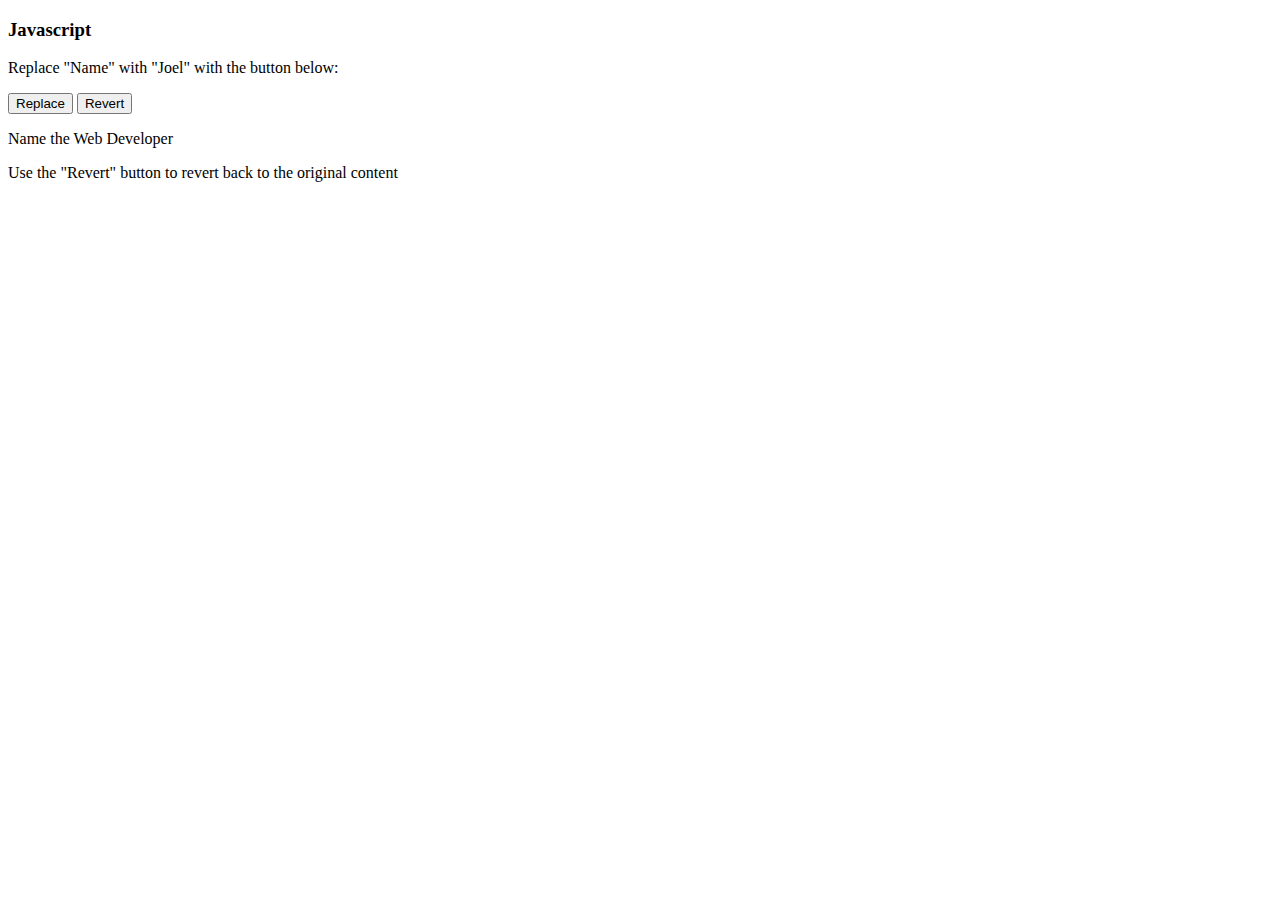
==== javascript-intro.html @ 2125f4ac "Initial commit" ====
<!DOCTYPE html>
<html lang="en">
<head>
    <meta charset="UTF-8">
    <meta name="viewport" content="width=device-width, initial-scale=1.0">
    <title>Javascript</title>
</head>
<body>
  <h3>Javascript</h3>
     <p>Replace "Name" with "Joel" with the button below:</p>
       <button onclick="myFunction()">Replace</button>
       <button onclick="myFunc()">Revert</button>
        <p id="demo">Name the Web Developer</p>
        <p>Use the "Revert" button to revert back to the original content</p>
          
 <script>
    function myFunction() {
    let text = document.getElementById("demo").innerHTML; 
    document.getElementById("demo").innerHTML =
    text.replace("Name","Joel");
   }
    // To make the replace method case-insensitive, use an insensitive flaag '(/NAME/i)'
    // NB: To replace all matches, use a global flag '(/Name/g)'

    function myFunc() {
    let rev = document.getElementById("demo").innerHTML;
    document.getElementById("demo").innerHTML = rev.replace("Joel", "Name");
   }
  </script>
  
  <p id="demo_1"></p>
  <p id="demo_2"></p>
  <p id="demo_3"></p>
  <p id="demo_4"></p>
  <!--
    <script>console.log("Hello world")</script>
    <script>console.log("Welcome to Javascript, Dev Joel")</script>

  <script>
    let message;
    message = "Hello";

    console.log(message);
  </script>

  <script>
    let user = "John", age = 25, msg = "welcome", msg1 = "you are", msg2 = "years old";
    let greet;
    greet = msg + " " + user + ", " + msg1 + " " + age + " " + msg2;

    console.log(greet);
  </script>

  <script>
    let $ = 1;
    let _ = 2;
    console.log($ + _);
  </script>
  <script>
    const dob = '08/01/2003';
    console.log(dob);
  </script>
  <script>
    const COLOR_RED = '#f00';    
    
    let color = COLOR_RED;
    console.log(color);
  </script>

-->
<!--
<script>
  let admin;
  let name = "John";
  admin = name;

console.log(admin);  
alert(admin);
</script>
-->
<!--
<h4>Javascript Numbers</h4>
<p id="demo1"></p>
<p id="demo2"></p>

<script>
  
  let numbers = [1,2,3,4,5,6,7,8,9];
  console.log(numbers[4]);
  document.getElementById("demo1").innerHTML = numbers[4];
  let x = 5;
  let y = Math.pow(x,2);
  console.log(y);
  document.getElementById("demo2").innerHTML = y;
</script>
-->
<!--
<script>
  let a = NaN;
  let b = 4;
  let c = a + b;
  document.getElementById("demo").innerHTML= isNaN(c);
  console.log(c);
</script>
-->
<!--
<script>
  let myNumber = 2;
  while (myNumber != Infinity) {
    myNumber = myNumber * myNumber;
  }
  document.getElementById("demo").innerHTML = myNumber;
  console.log(myNumber);
</script>
-->
<!--
<script>
  let x = 2 / 0;
  console.log(x);
  document.getElementById("demo").innerHTML = x;
</script>
-->
<!--
<script>
  let x = 0xFF;
  document.getElementById('demo').innerHTML = "0xFF = " + x;
</script>
-->
<!--
<script>
  let x = 123, y = new Number(123), z = new Number(123);
  // cannot compare objects in Javascript, Will return false
  console.log(y == z);
</script> 
-->
<!--
<script>
  // For square root of a number in Javascript
  alert(16 ** (1/2));
</script>
-->
<!--
  // PROMPT IN JAVASCRIPT
<script>
  let a = +prompt("First number?", 1);
  let b = +prompt("Second number?", 2);
  let c = "is the sum";
  //To avoid the result being a string, add '+' before the variables
  alert(a + b + " " + c); 
</script>
-->
<!--
<script>
  console.log( 23 + 97 );
</script>
<script>
  let a = 1, b = 2, c = 3, d = 4, e = 5, f = 6;
  console.log(a + b + c + d + e + f);
</script>
-->
<!--
<script>
  let x = 4 + 6 + 9;
  let y = x / 77;
  console.log(y);
</script>
-->
<!--
<script>
  let a = 10;
  console.log(9 * a);
</script>
-->
<!--
<script>
  const MAX = 57;
  let actual = MAX -13;
  let percentage = actual / MAX;
</script>
-->
<!--
<script>
  const string1 = "JOEL";
  document.getElementById("demo").innerHTML = string1.charAt(0);
  document.getElementById("demo_1").innerHTML = string1.charAt(1);
  document.getElementById("demo_2").innerHTML = string1.charAt(2);
  document.getElementById("demo_3").innerHTML = string1.charAt(3);
  document.getElementById("demo_4").innerHTML = string1.charAt(4);
</script>
-->
<!--
<script>
  const a = "a";
  const b = "b";
  if ( a < b ) {
    console.log(`${a} is less than ${b}`);
  } else if ( a > b ) {
    console.log(`${a} is grater than ${b}`);
  } else {
    console.log(`${a} and ${b} are equal.`);
  }
</script>
-->
<!--
<script>
  let a = "dev joel";
  const b = a.toUpperCase();
  console.log(b);
</script>
-->
<!--
<script>
  let x, y;
  let text = "Apple, Banana, Kiwi";
  x = text.slice(7,13);
  y = text.length; //to show the legth of a string inn JS
  let z = text.substr(-4); //substring
  console.log(x.toUpperCase());
  console.log(y, z);
</script>
-->
<!--
<script>
  let a = "Oge";
  let b = "bunam";
  let x;
  x = a.concat("", b);
  console.log(x);
</script>
-->
<!--
<script>
  const hours = 8;
  const minutes = 3;
  const meridian = 'AM';
  const CC = '2036424257891246';

const formattedTime = `${String(hours).padStart(2, '0')}:${String(minutes).padStart(2, '0')} ${meridian}`;
// const formattedTime = hours.toString().padStart(2, '0')
const cc = CC.slice(-4).padStart(CC.length, '*');
const credit = "Your credit card ending in: ";
const creditCard = `${credit} : ${cc}`;
// Outputs: "08:03"
document.getElementById("demo_1").innerHTML = formattedTime;
document.getElementById("demo_2").innerHTML = creditCard;

</script>
-->
<!--
  <script>
  const time = 8;
  const formattedTime = time.toString();
  const fmt = formattedTime.padStart(2, '0');
  document.getElementById("demo_1").innerHTML = fmt;
</script> -->







</body>
</html>
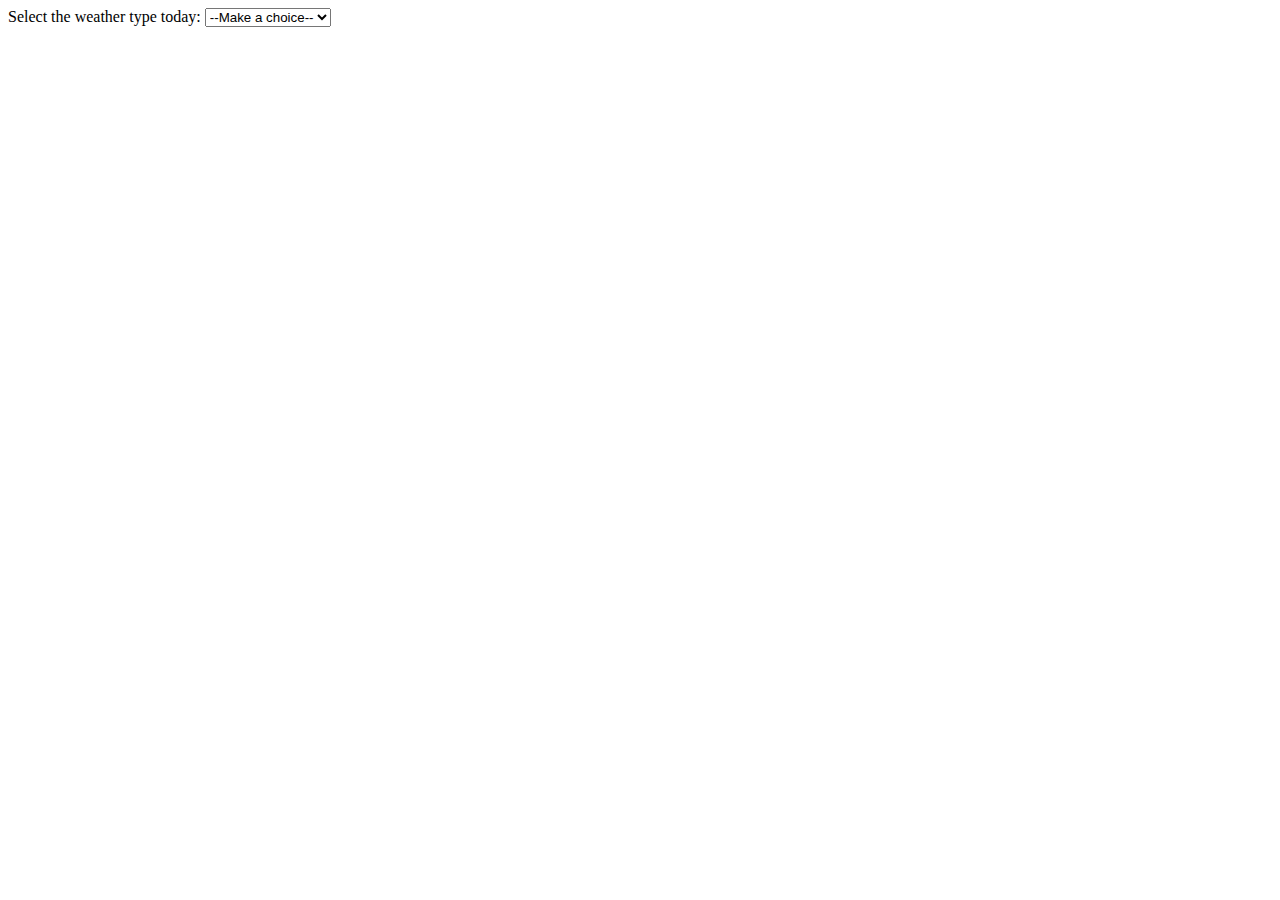
==== commit c47ed6df: "Replaced the nested if statements with a switch statement." ====
--- a/javascript-intro.html
+++ b/javascript-intro.html
@@ -6,6 +6,7 @@
     <title>Javascript</title>
 </head>
 <body>
+  <!--
   <h3>Javascript</h3>
      <p>Replace "Name" with "Joel" with the button below:</p>
        <button onclick="myFunction()">Replace</button>
@@ -32,6 +33,9 @@
   <p id="demo_2"></p>
   <p id="demo_3"></p>
   <p id="demo_4"></p>
+-->
+
+
   <!--
     <script>console.log("Hello world")</script>
     <script>console.log("Welcome to Javascript, Dev Joel")</script>
@@ -254,6 +258,48 @@
   document.getElementById("demo_1").innerHTML = fmt;
 </script> -->
 
+<label for="weather">Select the weather type today: </label>
+<select id="weather">
+  <option value="">--Make a choice--</option>
+  <option value="sunny">Sunny</option>
+  <option value="rainy">Rainy</option>
+  <option value="snowing">Snowing</option>
+  <option value="overcast">Overcast</option>
+</select>
+
+<p></p>
+
+
+  <script>
+    const select = document.querySelector("select");
+    const para = document.querySelector("p");
+
+    select.addEventListener("change", setWeather);
+
+function setWeather() {
+  const choice = select.value;
+
+  if (choice === "sunny") {
+    para.textContent =
+      "It is nice and sunny outside today. Wear shorts! Go to the beach, or the park, and get an ice cream.";
+  } else if (choice === "rainy") {
+    para.textContent =
+      "Rain is falling outside; take a rain coat and an umbrella, and don't stay out for too long.";
+  } else if (choice === "snowing") {
+    para.textContent =
+      "The snow is coming down — it is freezing! Best to stay in with a cup of hot chocolate, or go build a snowman.";
+  } else if (choice === "overcast") {
+    para.textContent =
+      "It isn't raining, but the sky is grey and gloomy; it could turn any minute, so take a rain coat just in case.";
+  } else {
+    para.textContent = "";
+  }
+}
+
+
+  </script>
+  
+  <p></p>
 
 
 
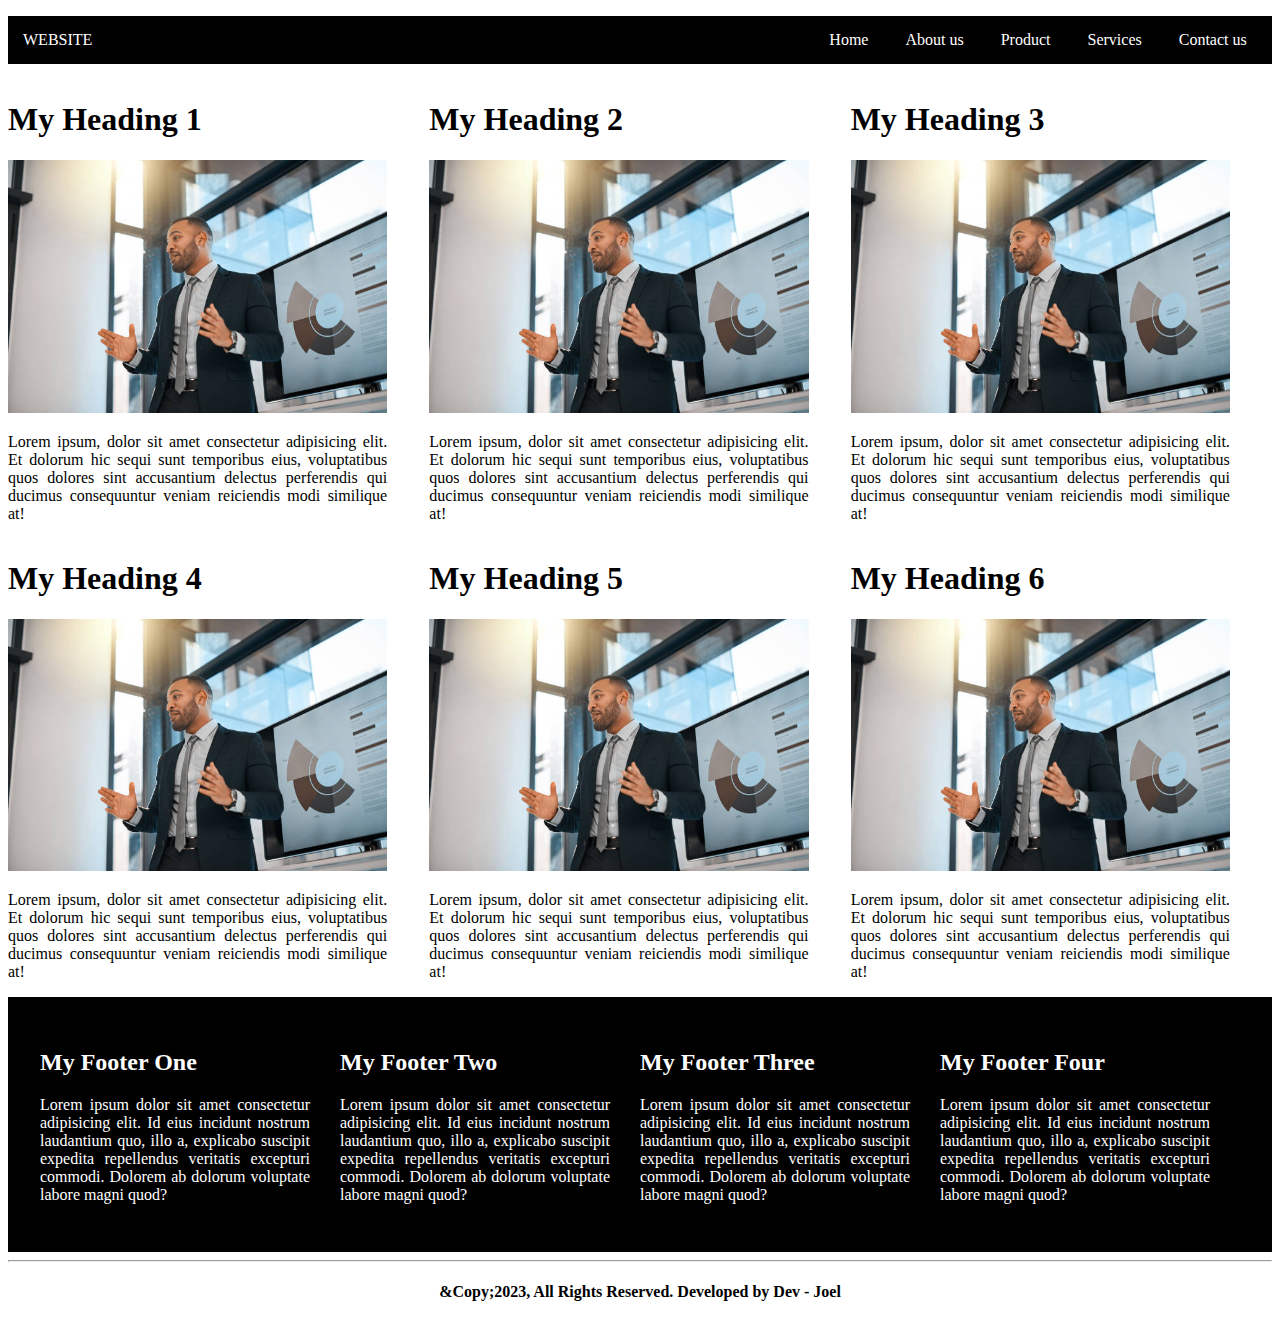
==== commit ebb83bc8: "Took the play-mode more serious and completed a basic webpage for my personal website" ====
--- a/javascript-intro.html
+++ b/javascript-intro.html
@@ -3,9 +3,129 @@
 <head>
     <meta charset="UTF-8">
     <meta name="viewport" content="width=device-width, initial-scale=1.0">
-    <title>Javascript</title>
+    <title>Javascript-Demo</title>
 </head>
+<style>
+  ul {
+    background-color: #000;
+    display: flex;
+    gap: 3%;
+    padding: 15px;
+  }
+  li {
+    list-style-type: none;
+  }
+  li a {
+    text-decoration: none;
+    color: #fff;
+  }
+  .js {
+    margin-right: 700px;
+  }
+  img {
+    width: 90%;
+  }
+  p {
+    width: 90%;
+    text-align: justify;
+  }
+  article{
+    display: flex;
+  }
+  footer{
+    background-color: #000;
+    color: #fff;
+    display: flex;
+    padding: 2em;
+  }
+  footer div {
+    width: 30%;
+    text-align: justify;
+  }
+  
+</style>
 <body>
+  <nav>
+    <div>
+      <ul>
+        <li class="js"><a href="#">WEBSITE</a></li>
+         <li><a href="#">Home</a></li>
+         <li><a href="#">About us</a></li>
+         <li><a href="#">Product</a></li>
+         <li><a href="#">Services</a></li>
+         <li><a href="#">Contact us</a></li>
+      </ul>
+    </div>
+  </nav>
+  <article>
+    <div>
+      <h1>My Heading 1</h1>
+      <img src="img/blackman.jpg" alt="">
+      <p>Lorem ipsum, dolor sit amet consectetur adipisicing elit. Et dolorum hic sequi sunt temporibus eius, voluptatibus quos dolores sint accusantium delectus perferendis qui ducimus consequuntur veniam reiciendis modi similique at!</p>
+    </div>
+    <div>
+      <h1>My Heading 2</h1>
+      <img src="img/blackman.jpg" alt="">
+      <p>Lorem ipsum, dolor sit amet consectetur adipisicing elit. Et dolorum hic sequi sunt temporibus eius, voluptatibus quos dolores sint accusantium delectus perferendis qui ducimus consequuntur veniam reiciendis modi similique at!</p>
+    </div>
+    <div>
+      <h1>My Heading 3</h1>
+      <img src="img/blackman.jpg" alt="">
+      <p>Lorem ipsum, dolor sit amet consectetur adipisicing elit. Et dolorum hic sequi sunt temporibus eius, voluptatibus quos dolores sint accusantium delectus perferendis qui ducimus consequuntur veniam reiciendis modi similique at!</p>
+    </div>
+  </article>
+  <article>
+    <div>
+      <h1>My Heading 4</h1>
+      <img src="img/blackman.jpg" alt="">
+      <p>Lorem ipsum, dolor sit amet consectetur adipisicing elit. Et dolorum hic sequi sunt temporibus eius, voluptatibus quos dolores sint accusantium delectus perferendis qui ducimus consequuntur veniam reiciendis modi similique at!</p>
+    </div>
+    <div>
+      <h1>My Heading 5</h1>
+      <img src="img/blackman.jpg" alt="">
+      <p>Lorem ipsum, dolor sit amet consectetur adipisicing elit. Et dolorum hic sequi sunt temporibus eius, voluptatibus quos dolores sint accusantium delectus perferendis qui ducimus consequuntur veniam reiciendis modi similique at!</p>
+    </div>
+    <div>
+      <h1>My Heading 6</h1>
+      <img src="img/blackman.jpg" alt="">
+      <p>Lorem ipsum, dolor sit amet consectetur adipisicing elit. Et dolorum hic sequi sunt temporibus eius, voluptatibus quos dolores sint accusantium delectus perferendis qui ducimus consequuntur veniam reiciendis modi similique at!</p>
+    </div>
+  </article>
+
+  
+  <footer>
+    <div>
+      <h2>My Footer One</h2>
+      <p>Lorem ipsum dolor sit amet consectetur adipisicing elit. Id eius incidunt nostrum laudantium quo, illo a, explicabo suscipit expedita repellendus veritatis excepturi commodi. Dolorem ab dolorum voluptate labore magni quod?</p>
+    </div>
+    <div>
+      <h2>My Footer Two</h2>
+      <p>Lorem ipsum dolor sit amet consectetur adipisicing elit. Id eius incidunt nostrum laudantium quo, illo a, explicabo suscipit expedita repellendus veritatis excepturi commodi. Dolorem ab dolorum voluptate labore magni quod?</p>
+    </div>
+    <div>
+      <h2>My Footer Three</h2>
+      <p>Lorem ipsum dolor sit amet consectetur adipisicing elit. Id eius incidunt nostrum laudantium quo, illo a, explicabo suscipit expedita repellendus veritatis excepturi commodi. Dolorem ab dolorum voluptate labore magni quod?</p>
+    </div>
+    <div>
+      <h2>My Footer Four</h2>
+      <p>Lorem ipsum dolor sit amet consectetur adipisicing elit. Id eius incidunt nostrum laudantium quo, illo a, explicabo suscipit expedita repellendus veritatis excepturi commodi. Dolorem ab dolorum voluptate labore magni quod?</p>
+    </div>
+  </footer>
+
+  <hr />
+  <div style="text-align: center;">
+    <h4>&Copy;2023, All Rights Reserved. Developed by Dev - Joel</h4>
+  </div>
+  
+
+
+
+
+
+
+
+
+
   <!--
   <h3>Javascript</h3>
      <p>Replace "Name" with "Joel" with the button below:</p>
@@ -257,7 +377,7 @@
   const fmt = formattedTime.padStart(2, '0');
   document.getElementById("demo_1").innerHTML = fmt;
 </script> -->
-
+<!--
 <label for="weather">Select the weather type today: </label>
 <select id="weather">
   <option value="">--Make a choice--</option>
@@ -300,7 +420,7 @@
   </script>
   
   <p></p>
-
+-->
 
 
 
